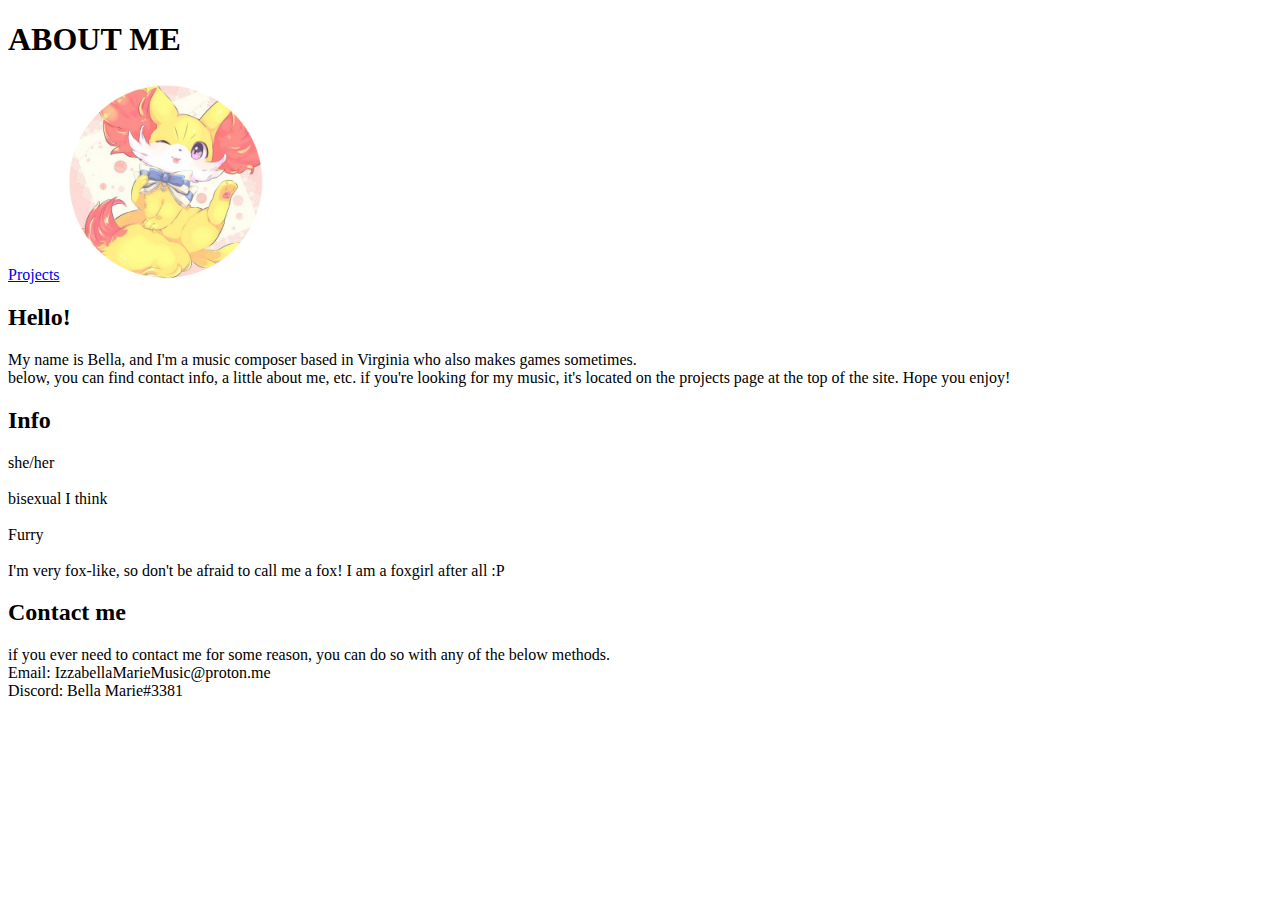
==== index.html @ ecd13390 "initial commit" ====
<!DOCTYPE html>
	<html>
		<body>
			<h1>ABOUT ME</h1>
			<a href="projects.html">Projects</a>
			<img src="Fennekin(circle).png" alt="Profile Picture" height="200" width="200">
			<h2>Hello!</h2>
			<p>My name is Bella, and I'm a music composer based in Virginia who also makes games sometimes.<br> below, you can find contact info, a little about me, etc. if you're looking for my music, it's located on the projects page at the top of the site. Hope you enjoy!</p>
			<h2>Info</h2>
			<p>she/her<br><br>bisexual I think<br><br>Furry<br><br>I'm very fox-like, so don't be afraid to call me a fox! I am a foxgirl after all :P</p>
			<h2>Contact me</h2>
			<p>if you ever need to contact me for some reason, you can do so with any of the below methods.<br>Email: IzzabellaMarieMusic@proton.me<br>Discord: Bella Marie#3381</p>
		</body>
	</html>
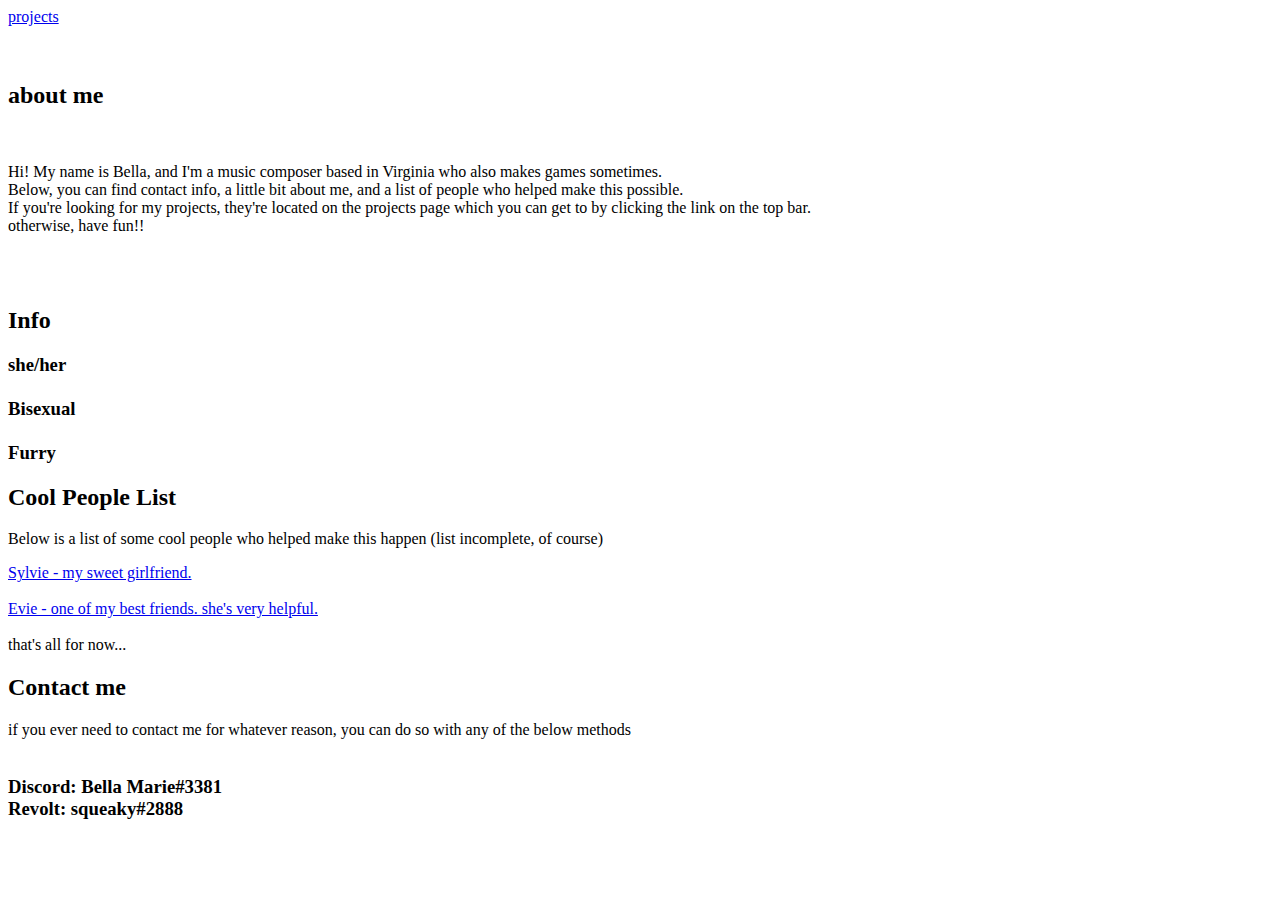
==== commit 7dbd88e4: "moved source html files out of src" ====
--- a/index.html
+++ b/index.html
@@ -1,14 +1,38 @@
 <!DOCTYPE html>
 	<html>
-		<body>
-			<h1>ABOUT ME</h1>
-			<a href="projects.html">Projects</a>
-			<img src="Fennekin(circle).png" alt="Profile Picture" height="200" width="200">
-			<h2>Hello!</h2>
-			<p>My name is Bella, and I'm a music composer based in Virginia who also makes games sometimes.<br> below, you can find contact info, a little about me, etc. if you're looking for my music, it's located on the projects page at the top of the site. Hope you enjoy!</p>
+	<head>
+		<link rel="stylesheet" href="src/1styles.css">	
+	</head>
+	<body>
+		<!--top bar-->
+		<div>
+			<a href="projects.html">projects</a>
+		</div>
+		<!--main site body(about me text, etc.)-->
+		<div>
+			<br><br>
+			<h2>about me</h2>
+			<br>
+			<p>Hi! My name is Bella, and I'm a music composer based in Virginia who also makes games sometimes.<br>
+			Below, you can find contact info, a little bit about me, and a list of people who helped make this possible.<br>
+			If you're looking for my projects, they're located on the projects page which you can get to by clicking the link on the top bar.<br>
+			otherwise, have fun!! 
+			</p>
+			<br><br>
 			<h2>Info</h2>
-			<p>she/her<br><br>bisexual I think<br><br>Furry<br><br>I'm very fox-like, so don't be afraid to call me a fox! I am a foxgirl after all :P</p>
+			<h3>she/her <br><br> Bisexual <br><br> Furry</h3>
+			<h2>Cool People List</h2>
+			<p>Below is a list of some cool people who helped make this happen (list incomplete, of course)<br></p>
+			<a href="https://zlago.github.io">Sylvie - my sweet girlfriend.<br><br></a>
+			<a href="https://evie.gbdev.io/">Evie - one of my best friends. she's very helpful.<br><br></a>
+			that's all for now...<br></p>
 			<h2>Contact me</h2>
-			<p>if you ever need to contact me for some reason, you can do so with any of the below methods.<br>Email: IzzabellaMarieMusic@proton.me<br>Discord: Bella Marie#3381</p>
-		</body>
+			<p>if you ever need to contact me for whatever reason, you can do so with any of the below methods<br><br>
+			</p>
+			<h3>
+			Discord: Bella Marie#3381<br>
+			Revolt: squeaky#2888
+			</h3>
+		</div>
+	</body>
 	</html>
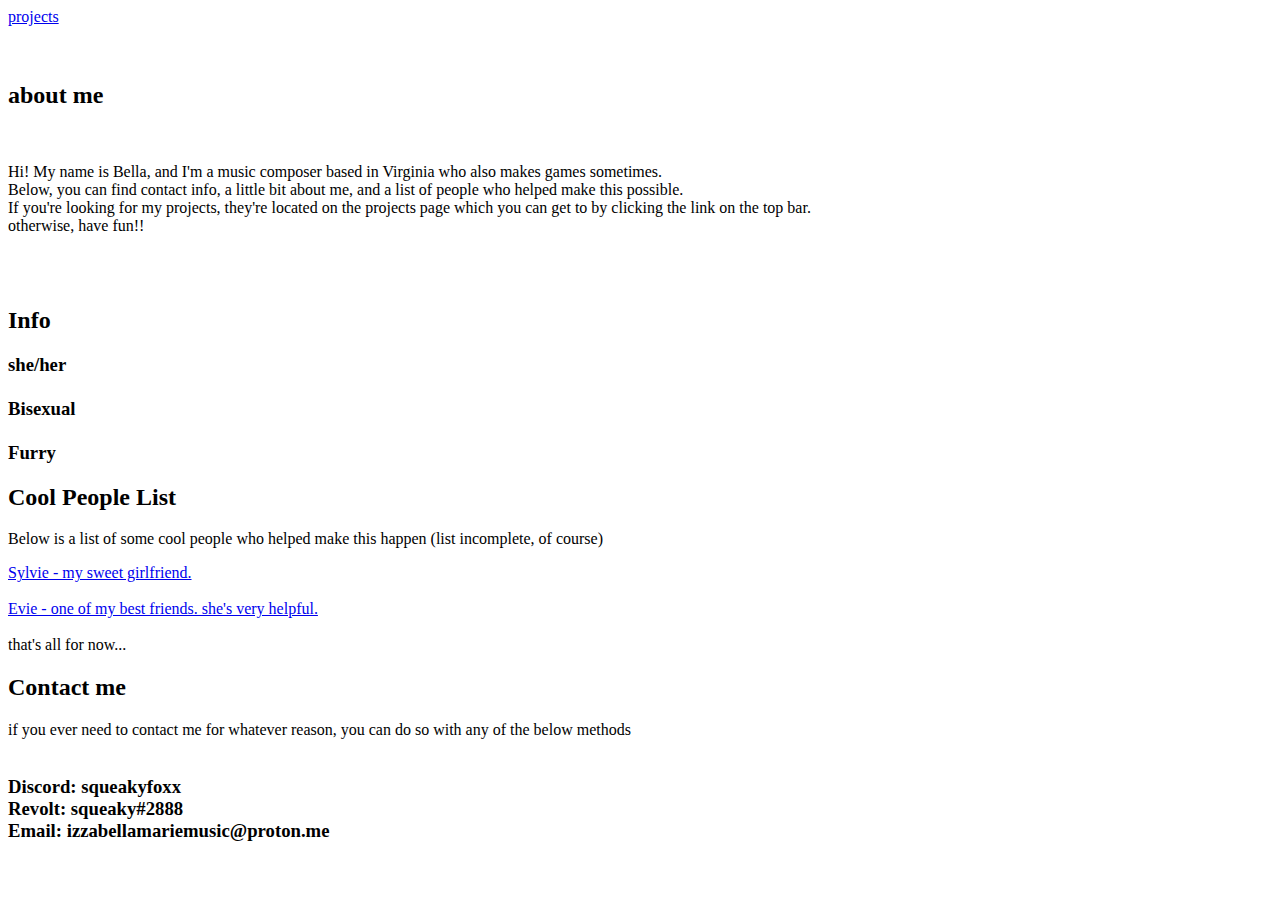
==== commit 5226ffac: "updated contact info" ====
--- a/index.html
+++ b/index.html
@@ -30,8 +30,9 @@
 			<p>if you ever need to contact me for whatever reason, you can do so with any of the below methods<br><br>
 			</p>
 			<h3>
-			Discord: Bella Marie#3381<br>
-			Revolt: squeaky#2888
+			Discord: squeakyfoxx<br>
+			Revolt: squeaky#2888<br>
+			Email: izzabellamariemusic@proton.me
 			</h3>
 		</div>
 	</body>
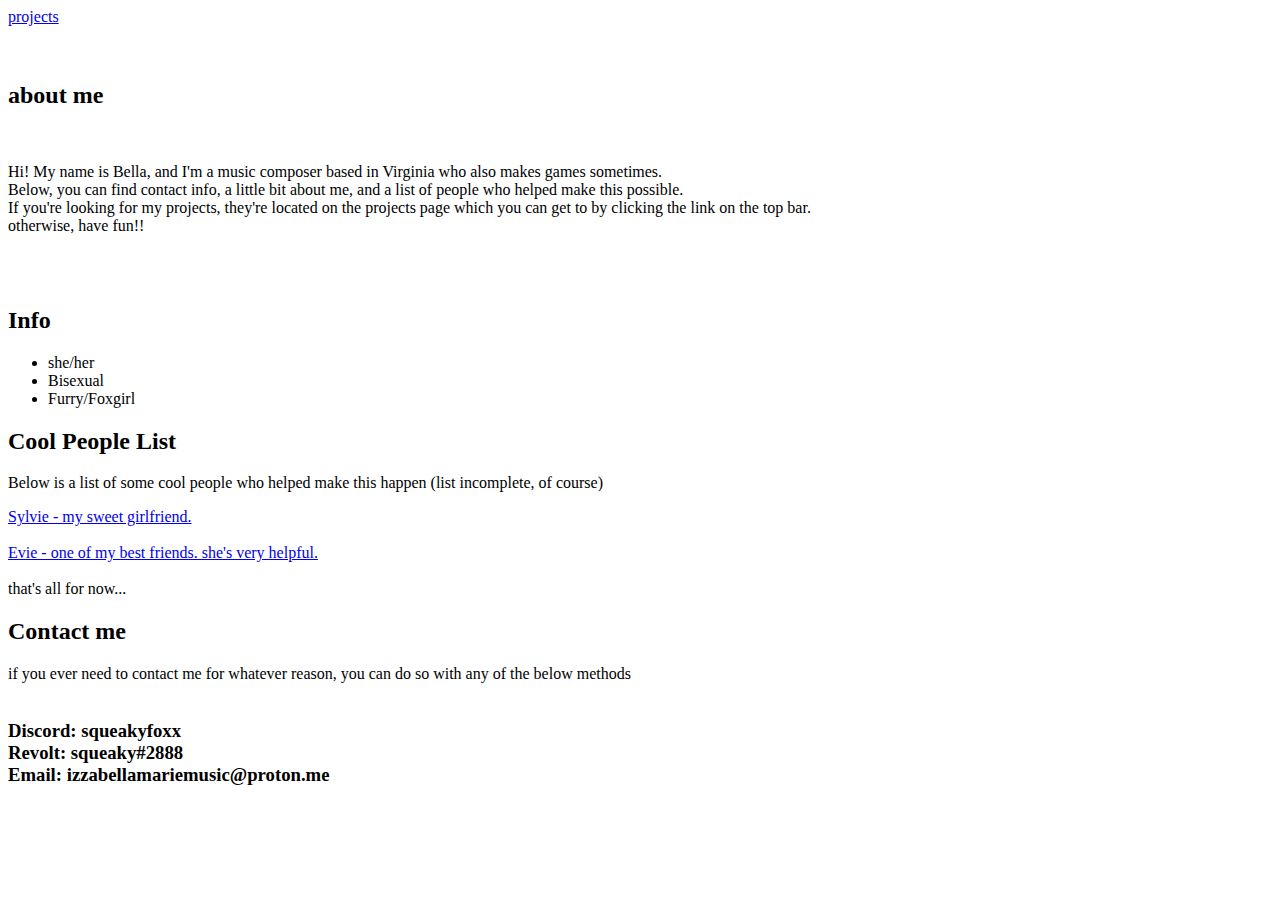
==== commit 28e5ed01: "refactored index.html and cleaned up file structure" ====
--- a/index.html
+++ b/index.html
@@ -1,39 +1,52 @@
 <!DOCTYPE html>
-	<html>
-	<head>
-		<link rel="stylesheet" href="src/1styles.css">	
-	</head>
-	<body>
-		<!--top bar-->
-		<div>
-			<a href="projects.html">projects</a>
-		</div>
-		<!--main site body(about me text, etc.)-->
-		<div>
-			<br><br>
-			<h2>about me</h2>
-			<br>
-			<p>Hi! My name is Bella, and I'm a music composer based in Virginia who also makes games sometimes.<br>
-			Below, you can find contact info, a little bit about me, and a list of people who helped make this possible.<br>
-			If you're looking for my projects, they're located on the projects page which you can get to by clicking the link on the top bar.<br>
-			otherwise, have fun!! 
-			</p>
-			<br><br>
-			<h2>Info</h2>
-			<h3>she/her <br><br> Bisexual <br><br> Furry</h3>
-			<h2>Cool People List</h2>
-			<p>Below is a list of some cool people who helped make this happen (list incomplete, of course)<br></p>
-			<a href="https://zlago.github.io">Sylvie - my sweet girlfriend.<br><br></a>
-			<a href="https://evie.gbdev.io/">Evie - one of my best friends. she's very helpful.<br><br></a>
-			that's all for now...<br></p>
-			<h2>Contact me</h2>
-			<p>if you ever need to contact me for whatever reason, you can do so with any of the below methods<br><br>
-			</p>
-			<h3>
-			Discord: squeakyfoxx<br>
-			Revolt: squeaky#2888<br>
-			Email: izzabellamariemusic@proton.me
-			</h3>
-		</div>
-	</body>
-	</html>
+<html lang="en">
+<head>
+    <meta charset="utf-8">
+    <title>I'm a baby foxx~</title>
+    <meta name="viewport" content="width=device-width initial-scale=1">
+    <link rel="stylesheet" href="/stylesheet.css">
+    <link rel="icon" type="image/x-icon" href="res/favi.png">
+        <!-- for embeds -->
+        <meta property="og:title" content="template page title">
+        <meta property="og:description" content="squeakyfoxx is life~">
+        <!-- embed color (discord) -->
+        <meta content="#ff00ff" data-react-helmet="true" name="theme-color">
+</head>
+<body>
+        <!--top bar-->
+        <div>
+            <a href="projects.html">projects</a>
+        </div>
+        <!--main site body(about me text, etc.)-->
+        <div>
+            <br><br>
+            <h2>about me</h2>
+            <br>
+            <p>Hi! My name is Bella, and I'm a music composer based in Virginia who also makes games sometimes.<br>
+            Below, you can find contact info, a little bit about me, and a list of people who helped make this possible.<br>
+            If you're looking for my projects, they're located on the projects page which you can get to by clicking the link on the top bar.<br>
+            otherwise, have fun!! 
+            </p>
+            <br><br>
+            <h2>Info</h2>
+            <ul>
+                <li>she/her</li>
+                <li>Bisexual</li>
+                <li>Furry/Foxgirl</li>
+            </ul>
+            <h2>Cool People List</h2>
+            <p>Below is a list of some cool people who helped make this happen (list incomplete, of course)<br></p>
+            <a href="https://zlago.github.io">Sylvie - my sweet girlfriend.<br><br></a>
+            <a href="https://evie.gbdev.io/">Evie - one of my best friends. she's very helpful.<br><br></a>
+            that's all for now...<br></p>
+            <h2>Contact me</h2>
+            <p>if you ever need to contact me for whatever reason, you can do so with any of the below methods<br><br>
+            </p>
+            <h3>
+            Discord: squeakyfoxx<br>
+            Revolt: squeaky#2888<br>
+            Email: izzabellamariemusic@proton.me
+            </h3>
+        </div>
+    </body>
+</html>